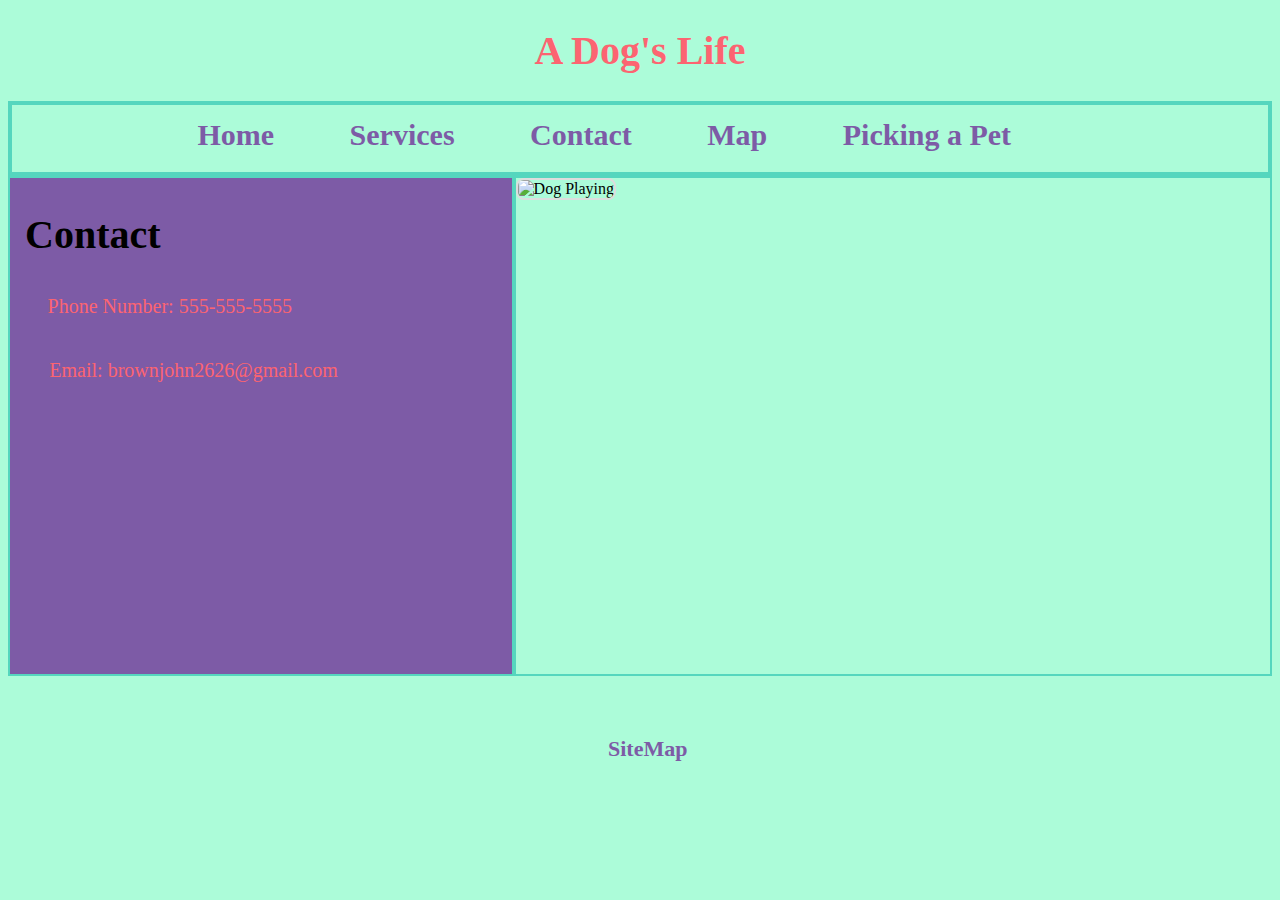
==== contact.html @ aecfb30e "lab6" ====
<!DOCTYPE html>
<html lang = "en">
<head>
	<title> Home </title>
	<link rel = "stylesheet" href = "style.css">
	<meta charset = "utf-8">
</head>
<body> 
	<header>
	<div>
		<h1 id = "header"> <a id = "HeaderLink" href = "index.html" > A Dog's Life </a> </h2>
	</div>
	<nav id = "navigator"> 
		<a id = "refs" href = "index.html" > Home </a> &nbsp;
		<a id = "refs" href = "services.html"> Services </a> &nbsp; 
		<a id = "refs" href = "contact.html"> Contact </a> &nbsp;
		<a id = "refs" href = "map.html"> Map </a> &nbsp;
		<a id = "refs" href = "selectPet.html"> Picking a Pet </a> &nbsp; 
	</nav>
	</header>
</body>
<main>
	<div id = "row" >
		<div id = "MapColumn1">
			<h2 id = "SiteMapHeader"> Contact  </h2>
			<p id = "Description"> Phone Number: 555-555-5555 </p>
			<br>
			<div id = "email" >
				<a id = "EmailText" href = "brownjohn2626@gmail.com"> Email: brownjohn2626@gmail.com </a>
			</div>
		</div>
		<div id = "MapColumn2">
			<img id = "Terrier" src = "Pictures/PickBreedDogs2.jpg" alt = "Dog Playing" > 
		</div>
	</div>
</main>
<footer>
	<div id = "MapDiv">
		<a id = "SiteMapLink" href = "siteMap.html"> SiteMap </a>
	</div>
</footer>
</html>
---- style.css ----
body {
	background-color: #acfcd9;
}

#Presentation {
	overflow-x: hidden; 
	
}

#header {
	text-align: center;
	font-size: 40px; 
}

#HeaderLink {
	text-decoration: none; 
	color: #fc6471; 
} 

#navigator {
	text-align: center; 
	box-sizing: border-box; 
	border: 4px solid #55d6be; 
	width: 100%; 
	height: 75px; 
	padding: 0; 
}

#refs {
	text-decoration: none; 
	font-size: 30px; 
	font-weight: bold; 
	color: #7d5ba6; 
	margin-right: 60px; 
	line-height: 60px; 
}


#row:after {
	content: ""; 
	display: table;
	clear: both; 
}

#IndexColumn {
	width: 33.33%; 
	float: left; 
	box-sizing: border-box; 
	border: 2px solid #55d6be; 
	height: 700px;  
}


#DogPlaying {
	width: 90%; 
	margin-top: 20px; 
	border: 2px solid #dddddd; 
	border-radius: 8px;  
	margin-left: 15px; 
}

#DogSiteMap {
	width: 100%; 
	height: 100%; 
	border: 2px solid #dddddd;
	
}

#DogsPlayingTwo {
	width: 100%; 
	height: 300px; 
	margin-left: 20px; 
	border: 2px solid #dddddd; 
	border-radius: 8px;  
}

#DogsSittingLeashes {
	width: 100%; 
	height: 100%; 
	border: 2px solid #dddddd; 
	border-radius: 8px; 
}


.RowTwo {
	width: 90%; 
	
}

.HeaderTwo {
	width: 90%;
	font-size: 24px; 
	margin-left: 15px; 
	
}

#BusMap {
	width: 100%; 
	height: 500px; 
	box-sizing: border-box; 
	border: 2px solid #55d6be;
}

#MapPicture {
	height: 100%; 
	width: 100%; 
}

#Description  {
	color: #fc6471;
	text-indent: 5%; 
	font-size: 20px; 
	line-height: 1.5;
	margin-left: 15px; 
	width: 90%; 
}

#email {
	text-decoration: none;
	font-size: 20px;
	text-indent: 5%; 
	margin-left: 15px; 
	color: #fc6471; 
}	
	
#EmailText {
	text-decoration: none;
	font-size: 20px;
	color: #fc6471; 
}
	
#VisitReasons, #ListDesc {
	color: #fc6471;
	font-size: 20px; 
	line-height: 1.5; 
	margin-left: 15px; 
}


#SiteMapLink {
	text-decoration: none; 
	font-size: 22px; 
	font-weight: bold; 
	color: #7d5ba6;  
	margin-left: 600px; 
}

#IndexFooterDiv {
	margin-top: 30px; 
	margin-bottom: 30px; 
}

#MapDiv {
	margin-top: 60px; 
	margin-bottom: 40px; 
}

#MapColumn {
	width: 50%; 
	float: left;
	box-sizing: border-box; 
	border: 2px solid #55d6be;
	height: 500px; 
}

#MapColumn1 {
	width: 40%; 
	float: left; 
	box-sizing: border-box; 
	border: 2px solid #55d6be; 
	height: 500px; 
	background-color: #7d5ba6; 
}

#MapColumn2 {
	width: 60%; 
	float: left; 
	box-sizing: border-box; 
	border: 2px solid #55d6be; 
	height: 500px; 
}

#SiteMapHeader {
	font-size: 40px; 
	margin-left: 15px; 
}

#SiteMap {
	text-decoration: none;
	display: block; 
	font-size: 24px; 
	font-weight: bold; 
	color: #fc6471;
	margin-top: 20px; 
	margin-left: 20px; 
}

#SubMap {
	text-decoration: none; 
	font-size: 20px; 
	font-weight: bold; 
	color: #fc6471;
	margin-left: 20px; 
}



#CharlesThePug {
	width: 90%; 
	height:00px; 
	margin-left: 20px; 
	margin-top: 40px; 
	border: 2px solid #dddddd; 
	border-radius: 8px; 
}

#BreedChoice {
	margin-left: 20px; 
	margin-top: 40px; 
	font-size: 26px; 
} 

#HowPickBreed {
	margin-left: 20px; 
	font-size: 24px; 
	color: #fc6471;
	text-indent: 5%; 
}

#BreedChoiceList {
	margin-left: 20px; 
	margin-top: 20px; 
	font-size: 20px; 
	color: #fc6471;
	line-height: 1;  
}

#Terrier {
	width: 100%; 
	height: 100%; 
	border: 2px solid #dddddd; 
	border-radius: 8px; 
}

#NextPage {
	font-size: 22px; 
	font-weight: bold;  
	text-decoration: none; 
	color:#7d5ba6;  
}

#NextPageDiv {
	text-align: right; 
	margin-top: 50px; 
	margin-right: 30px; 
}

#PreviousPage {
	margin-right: 400px; 
	margin-top: 30px; 
	text-decoration: none; 
	color: #7d5ba6;
	font-size: 22px; 
	font-weight: bold; 
}

#PreviousPageDiv {
	text-align: left; 
	margin-top: 50px; 
	margin-left: 20px; 
}

#BreedNextPageDiv {
	text-align: right;
	margin-right: 20px; 
}

#iframe {
	width: 100%; 
	height: 100%; 
	
}
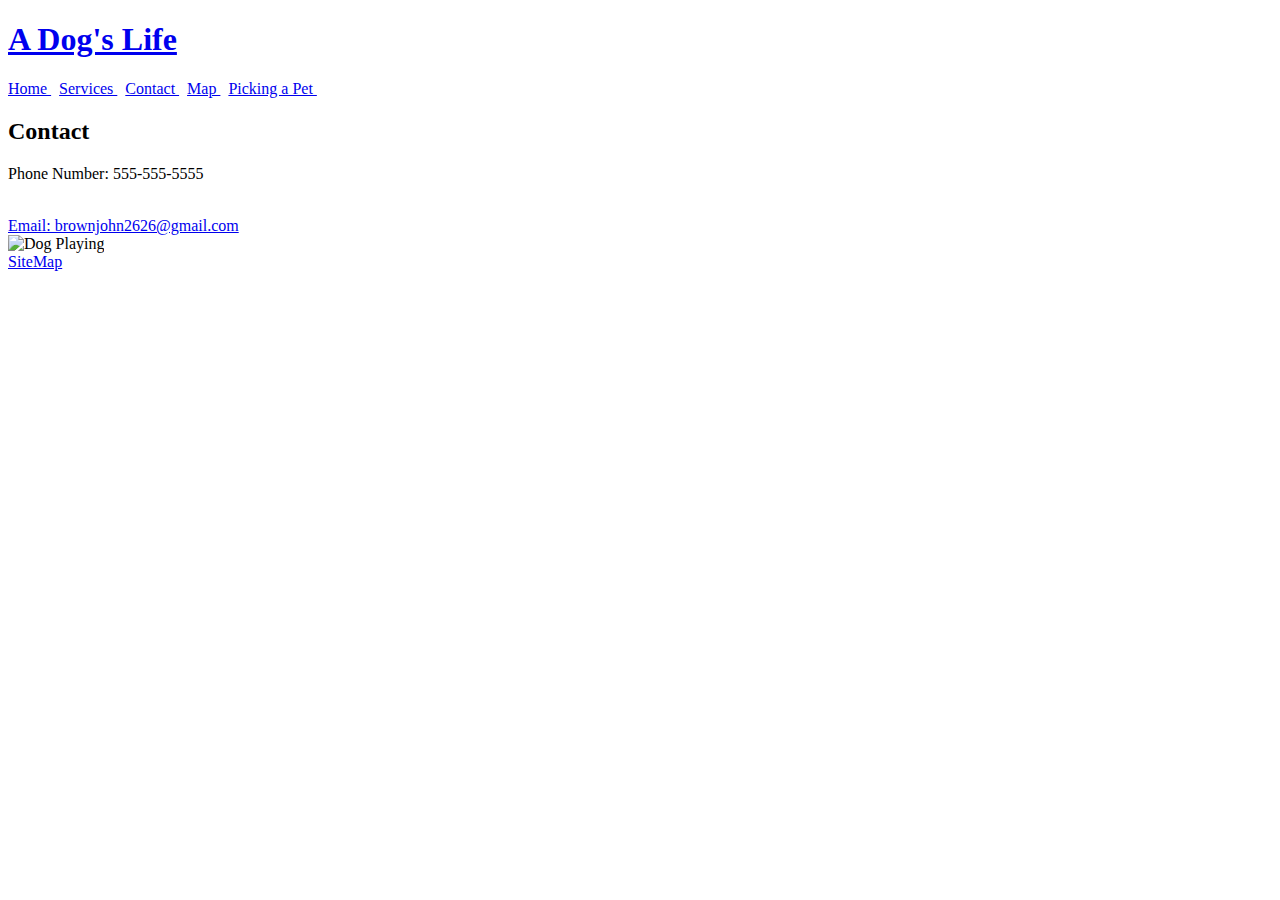
==== commit d2bedb22: "css name change to dog.css" ====
--- a/contact.html
+++ b/contact.html
@@ -2,7 +2,7 @@
 <html lang = "en">
 <head>
 	<title> Home </title>
-	<link rel = "stylesheet" href = "style.css">
+	<link rel = "stylesheet" href = "dog.css">
 	<meta charset = "utf-8">
 </head>
 <body> 
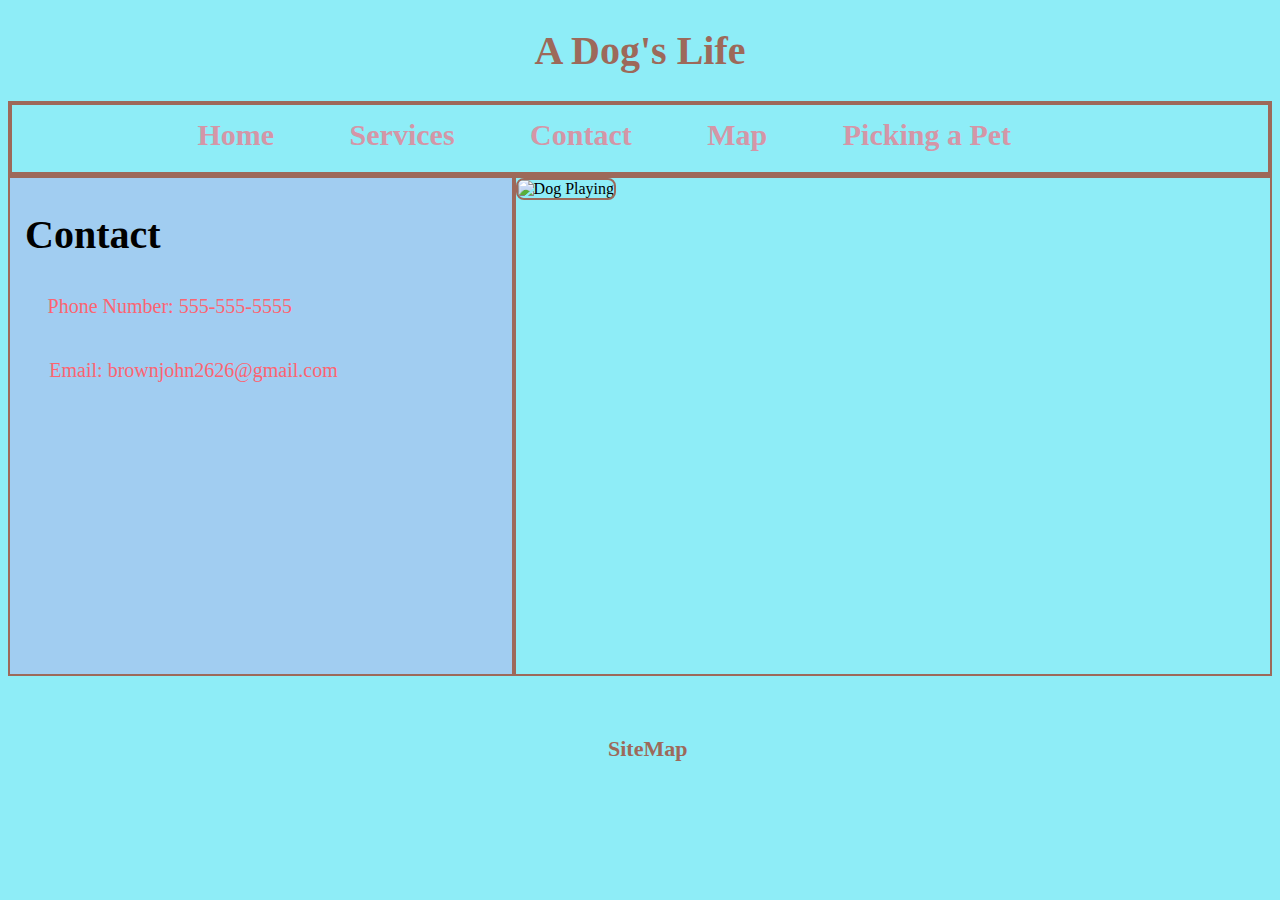
==== commit c94eb815: "lab7" ====
--- a/contact.html
+++ b/contact.html
@@ -4,6 +4,7 @@
 	<title> Home </title>
 	<link rel = "stylesheet" href = "dog.css">
 	<meta charset = "utf-8">
+	<meta name = "viewport" content = "width=device-width, initial-scale=1.0">
 </head>
 <body> 
 	<header>
--- a/dog.css
+++ b/dog.css
@@ -0,0 +1,285 @@
+
+body {
+	background-color: #8eedf7;
+}
+
+#Presentation {
+	overflow-x: hidden; 
+	
+}
+
+#header {
+	text-align: center;
+	font-size: 40px; 
+}
+
+#HeaderLink {
+	text-decoration: none; 
+	color: #9d695a; 
+} 
+
+#navigator {
+	text-align: center; 
+	box-sizing: border-box; 
+	border: 4px solid #9d695a; 
+	width: 100%; 
+	height: 75px; 
+	padding: 0; 
+}
+
+#refs {
+	text-decoration: none; 
+	font-size: 30px; 
+	font-weight: bold; 
+	color: #d496a7; 
+	margin-right: 60px; 
+	line-height: 60px; 
+}
+
+
+#row:after {
+	content: ""; 
+	display: table;
+	clear: both; 
+}
+
+#IndexColumn {
+	width: 33.33%; 
+	float: left; 
+	box-sizing: border-box; 
+	border: 2px solid #9d695a; 
+	height: 700px;  
+}
+
+
+#DogPlaying {
+	width: 90%; 
+	margin-top: 20px; 
+	border: 2px solid #9d695a; 
+	border-radius: 8px;  
+	margin-left: 15px; 
+}
+
+#DogSiteMap {
+	width: 100%; 
+	height: 100%; 
+	border: 2px solid #9d695a;
+	
+}
+
+#DogsPlayingTwo {
+	width: 100%; 
+	height: 300px; 
+	margin-left: 20px; 
+	border: 2px solid #9d695a; 
+	border-radius: 8px;  
+}
+
+#DogsSittingLeashes {
+	width: 100%; 
+	height: 100%; 
+	border: 2px solid #9d695a; 
+	border-radius: 8px; 
+}
+
+
+.RowTwo {
+	width: 90%; 
+	
+}
+
+.HeaderTwo {
+	width: 90%;
+	font-size: 24px; 
+	margin-left: 15px; 
+	
+}
+
+#BusMap {
+	width: 100%; 
+	height: 500px; 
+	box-sizing: border-box; 
+	border: 2px solid #9d695a;
+}
+
+#MapPicture {
+	height: 100%; 
+	width: 100%; 
+}
+
+#Description  {
+	color: #fc6471;
+	text-indent: 5%; 
+	font-size: 20px; 
+	line-height: 1.5;
+	margin-left: 15px; 
+	width: 90%; 
+}
+
+#email {
+	text-decoration: none;
+	font-size: 20px;
+	text-indent: 5%; 
+	margin-left: 15px; 
+	color: #fc6471; 
+}	
+	
+#EmailText {
+	text-decoration: none;
+	font-size: 20px;
+	color: #fc6471; 
+}
+	
+#VisitReasons, #ListDesc {
+	color: #fc6471;
+	font-size: 20px; 
+	line-height: 1.5; 
+	margin-left: 15px; 
+}
+
+
+#SiteMapLink {
+	text-decoration: none; 
+	font-size: 22px; 
+	font-weight: bold; 
+	color: #9d695a;  
+	margin-left: 600px; 
+}
+
+#IndexFooterDiv {
+	margin-top: 30px; 
+	margin-bottom: 30px; 
+}
+
+#MapDiv {
+	margin-top: 60px; 
+	margin-bottom: 40px; 
+}
+
+#MapColumn {
+	width: 50%; 
+	float: left;
+	box-sizing: border-box; 
+	border: 2px solid #9d695a;
+	height: 500px; 
+}
+
+#MapColumn1 {
+	width: 40%; 
+	float: left; 
+	box-sizing: border-box; 
+	border: 2px solid #9d695a; 
+	height: 500px; 
+	background-color: #a1cdf1; 
+}
+
+#MapColumn2 {
+	width: 60%; 
+	float: left; 
+	box-sizing: border-box; 
+	border: 2px solid #9d695a; 
+	height: 500px; 
+}
+
+#SiteMapHeader {
+	font-size: 40px; 
+	margin-left: 15px; 
+}
+
+#SiteMap {
+	text-decoration: none;
+	display: block; 
+	font-size: 24px; 
+	font-weight: bold; 
+	color: #fc6471;
+	margin-top: 20px; 
+	margin-left: 20px; 
+}
+
+#SubMap {
+	text-decoration: none; 
+	font-size: 20px; 
+	font-weight: bold; 
+	color: #fc6471;
+	margin-left: 20px; 
+}
+
+
+
+#CharlesThePug {
+	width: 90%; 
+	height:00px; 
+	margin-left: 20px; 
+	margin-top: 40px; 
+	border: 2px solid #9d695a; 
+	border-radius: 8px; 
+}
+
+#BreedChoice {
+	margin-left: 20px; 
+	margin-top: 40px; 
+	font-size: 26px; 
+} 
+
+#HowPickBreed {
+	margin-left: 20px; 
+	font-size: 24px; 
+	color: #fc6471;
+	text-indent: 5%; 
+}
+
+#BreedChoiceList {
+	margin-left: 20px; 
+	margin-top: 20px; 
+	font-size: 20px; 
+	color: #fc6471;
+	line-height: 1;  
+}
+
+#Terrier {
+	width: 100%; 
+	height: 100%; 
+	border: 2px solid #9d695a; 
+	border-radius: 8px; 
+}
+
+#NextPage {
+	font-size: 22px; 
+	font-weight: bold;  
+	text-decoration: none; 
+	color:#9d695a;  
+}
+
+#NextPageDiv {
+	text-align: right; 
+	margin-top: 50px; 
+	margin-right: 30px; 
+}
+
+#PreviousPage {
+	margin-right: 400px; 
+	margin-top: 30px; 
+	text-decoration: none; 
+	color: #9d695a;
+	font-size: 22px; 
+	font-weight: bold; 
+}
+
+#PreviousPageDiv {
+	text-align: left; 
+	margin-top: 50px; 
+	margin-left: 20px; 
+}
+
+#BreedNextPageDiv {
+	text-align: right;
+	margin-right: 20px; 
+}
+
+#iframe {
+	width: 100%; 
+	height: 100%; 
+	
+}
+
+	
